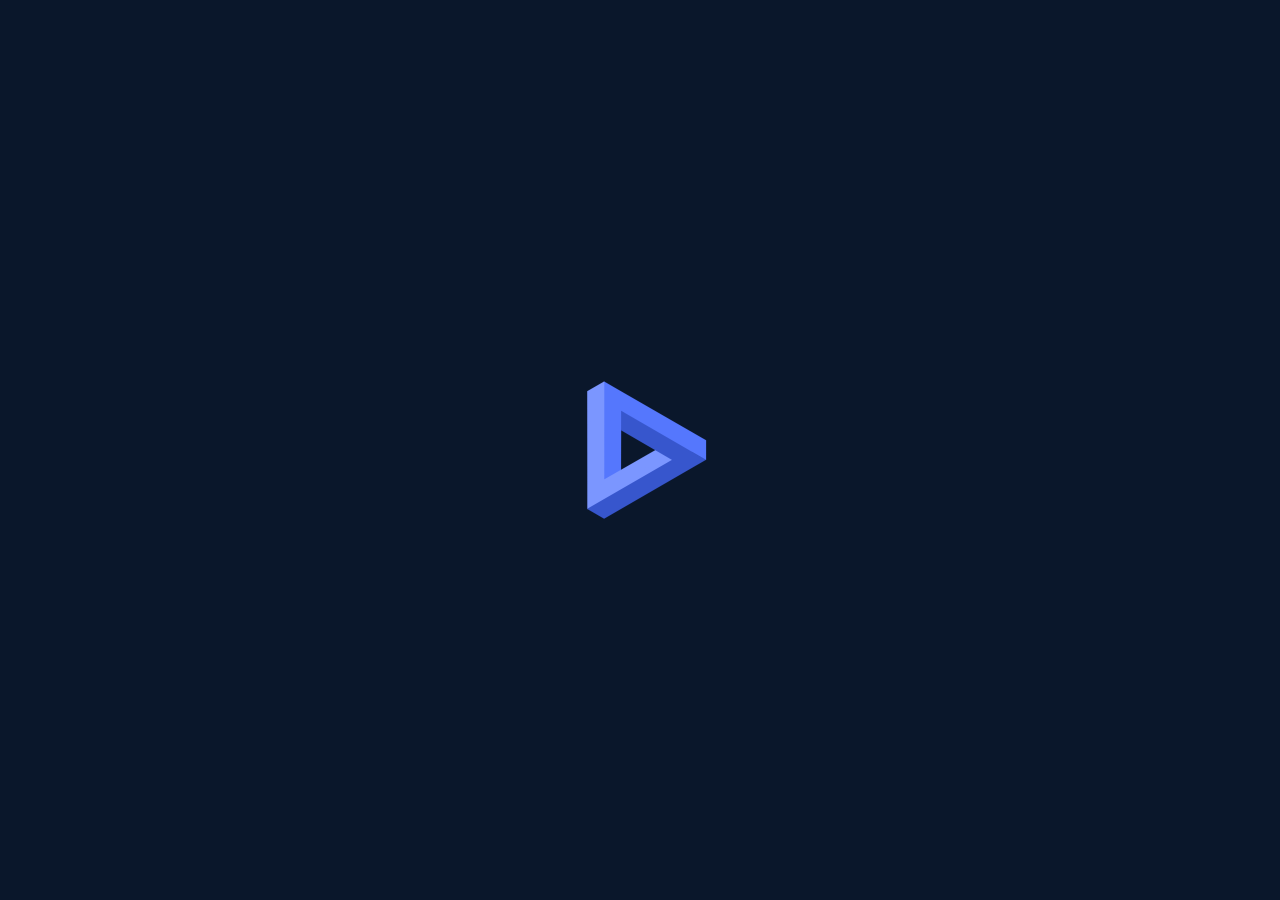
==== index.html @ db275c1c "release app" ====
<!doctype html><html lang="en" class="notranslate" translate="no"><head><meta charset="utf-8"/><meta name="viewport" content="width=device-width,initial-scale=1"/><script type="text/javascript" src="/charting_library/charting_library.standalone.js"></script><script type="text/javascript" src="/datafeeds/udf/dist/polyfills.js"></script><script type="text/javascript" src="/datafeeds/udf/dist/bundle.js"></script><title>deri</title><meta name="twitter:card" content="summary"/><meta name="twitter:site" content="@DeriProtocol"/><meta name="twitter:creator" content="@DeriProtocol"/><meta name="twitter:image" content="https://deri.io/deri-logo.png"><meta name="twitter:title" content="The #1 DeFi Derivatives Platform"/><meta name="Keywords" content="decentralized, DeFi, blockchain, BTC, options, perpetual, derivatives, capital, hedge, speculate, arbitrage, AMM, NFT,funding-fee-based perpetual derivatives, power perpetuals, powers,trading, trade,ETH,BNB,ethereum,DEX"/><meta name="Description" content="Trade futures, options, powers, and other derivatives on the best multi-chain platform in DeFi"/><meta name="twitter:description" content="Trade futures, options, powers, and other derivatives on the best multi-chain platform in DeFi"/><meta property="og:title" content="The #1 DeFi Derivatives Platform"/><meta property="og:description" content="Trade futures, options, powers, and other derivatives on the best multi-chain platform in DeFi"/><meta property="og:type" content="website"/><meta property="og:image" content="https://deri.io/deri-logo.png"/><link rel="icon" href="favicon.ico" type="image/x-icon"/><link rel="stylesheet" href="/style/index.css"/><script>!function(e,t,a,n,g){e[n]=e[n]||[],e[n].push({"gtm.start":(new Date).getTime(),event:"gtm.js"});var m=t.getElementsByTagName(a)[0],r=t.createElement(a);r.async=!0,r.src="https://www.googletagmanager.com/gtm.js?id=GTM-5LHW2ZB",m.parentNode.insertBefore(r,m)}(window,document,"script","dataLayer")</script><script defer="defer" src="/static/js/main.02be47eb.js"></script><link href="/static/css/main.0b40af02.css" rel="stylesheet"></head><body><noscript>You need to enable JavaScript to run this app.</noscript><div id="root"><img class="loading-banner" src="/loading.png"/></div><script async src="https://www.googletagmanager.com/gtag/js?id=G-WRFXF5N1WP"></script><script>function gtag(){dataLayer.push(arguments)}if(window.dataLayer=window.dataLayer||[],gtag("js",new Date),gtag("config","G-WRFXF5N1WP"),/vconsole=1/.test(location.href)){function loadScript(e,t){let o,a,n;a=!1,o=document.createElement("script"),o.type="text/javascript",o.src=e,o.onload=o.onreadystatechange=function(){a||this.readyState&&"complete"!=this.readyState||(a=!0,t())},n=document.getElementsByTagName("script")[0],n.parentNode.insertBefore(o,n)}const e=[];["log","info","warn","debug","error"].forEach((t=>{const o=console[t];console[t]=function(){e.push({type:t,params:arguments}),o.apply(console,arguments)}}));loadScript("https://unpkg.com/vconsole/dist/vconsole.min.js",(()=>{new window.VConsole,e.forEach((e=>{console[e.type](e.params)}))}))}</script></body></html>
---- style/index.css ----
.loading-banner {
  position: absolute;
  top: 50%;
  transform: translate(-50%,-50%);
  left: 50%;
}

@media only screen and (max-width: 375px)  {
  .loading-banner {
    width: 100px;
  }
}
@media only screen and (max-width: 760px)  {
  .loading-banner {
    width: 100px;
  }
}
body {
  background-color: #0A172B;
  font-family: Barlow;
  font-style: normal;
}
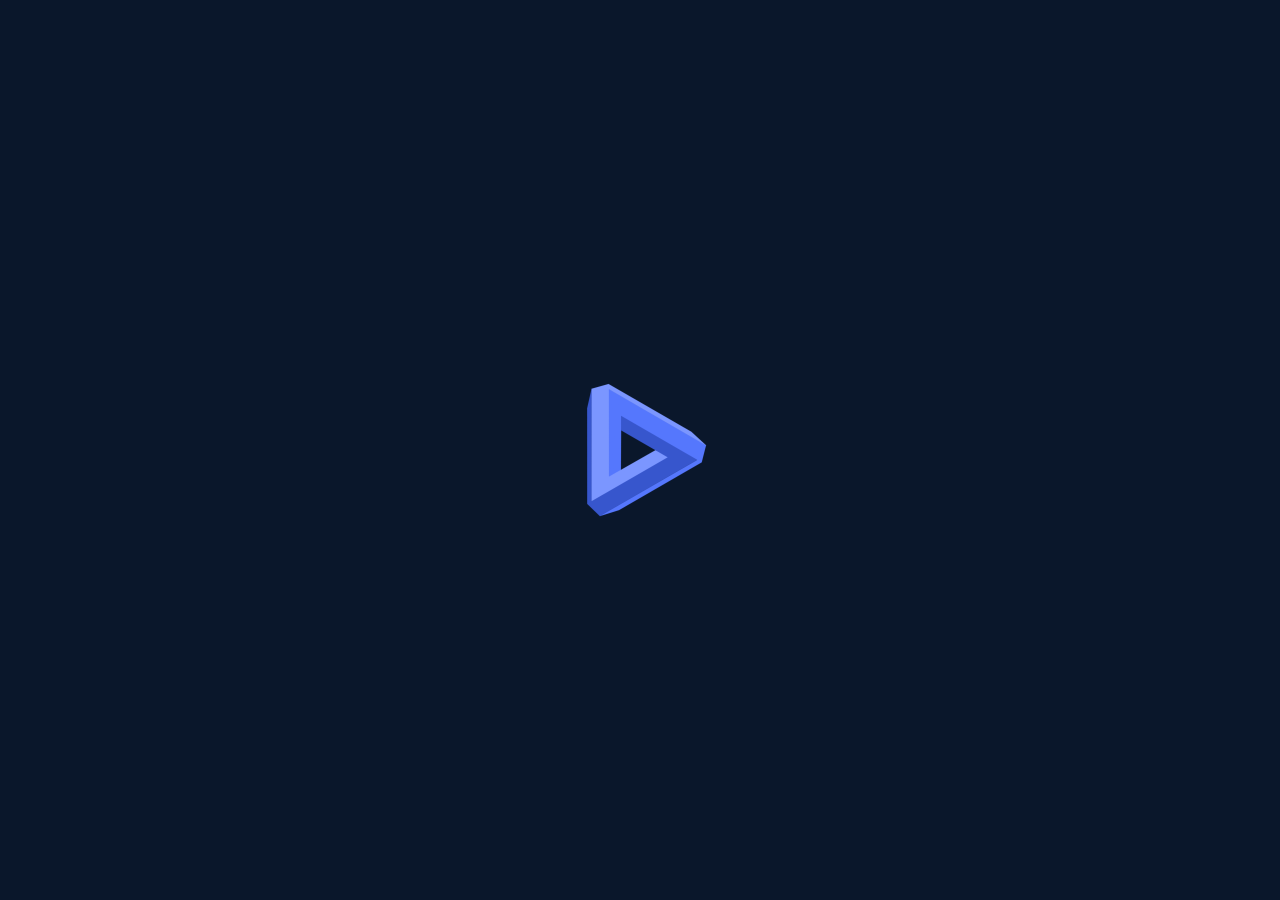
==== commit 09d27b59: "release app" ====
--- a/index.html
+++ b/index.html
@@ -1 +1 @@
-<!doctype html><html lang="en" class="notranslate" translate="no"><head><meta charset="utf-8"/><meta name="viewport" content="width=device-width,initial-scale=1"/><script type="text/javascript" src="/charting_library/charting_library.standalone.js"></script><script type="text/javascript" src="/datafeeds/udf/dist/polyfills.js"></script><script type="text/javascript" src="/datafeeds/udf/dist/bundle.js"></script><title>deri</title><meta name="twitter:card" content="summary"/><meta name="twitter:site" content="@DeriProtocol"/><meta name="twitter:creator" content="@DeriProtocol"/><meta name="twitter:image" content="https://deri.io/deri-logo.png"><meta name="twitter:title" content="The #1 DeFi Derivatives Platform"/><meta name="Keywords" content="decentralized, DeFi, blockchain, BTC, options, perpetual, derivatives, capital, hedge, speculate, arbitrage, AMM, NFT,funding-fee-based perpetual derivatives, power perpetuals, powers,trading, trade,ETH,BNB,ethereum,DEX"/><meta name="Description" content="Trade futures, options, powers, and other derivatives on the best multi-chain platform in DeFi"/><meta name="twitter:description" content="Trade futures, options, powers, and other derivatives on the best multi-chain platform in DeFi"/><meta property="og:title" content="The #1 DeFi Derivatives Platform"/><meta property="og:description" content="Trade futures, options, powers, and other derivatives on the best multi-chain platform in DeFi"/><meta property="og:type" content="website"/><meta property="og:image" content="https://deri.io/deri-logo.png"/><link rel="icon" href="favicon.ico" type="image/x-icon"/><link rel="stylesheet" href="/style/index.css"/><script>!function(e,t,a,n,g){e[n]=e[n]||[],e[n].push({"gtm.start":(new Date).getTime(),event:"gtm.js"});var m=t.getElementsByTagName(a)[0],r=t.createElement(a);r.async=!0,r.src="https://www.googletagmanager.com/gtm.js?id=GTM-5LHW2ZB",m.parentNode.insertBefore(r,m)}(window,document,"script","dataLayer")</script><script defer="defer" src="/static/js/main.02be47eb.js"></script><link href="/static/css/main.0b40af02.css" rel="stylesheet"></head><body><noscript>You need to enable JavaScript to run this app.</noscript><div id="root"><img class="loading-banner" src="/loading.png"/></div><script async src="https://www.googletagmanager.com/gtag/js?id=G-WRFXF5N1WP"></script><script>function gtag(){dataLayer.push(arguments)}if(window.dataLayer=window.dataLayer||[],gtag("js",new Date),gtag("config","G-WRFXF5N1WP"),/vconsole=1/.test(location.href)){function loadScript(e,t){let o,a,n;a=!1,o=document.createElement("script"),o.type="text/javascript",o.src=e,o.onload=o.onreadystatechange=function(){a||this.readyState&&"complete"!=this.readyState||(a=!0,t())},n=document.getElementsByTagName("script")[0],n.parentNode.insertBefore(o,n)}const e=[];["log","info","warn","debug","error"].forEach((t=>{const o=console[t];console[t]=function(){e.push({type:t,params:arguments}),o.apply(console,arguments)}}));loadScript("https://unpkg.com/vconsole/dist/vconsole.min.js",(()=>{new window.VConsole,e.forEach((e=>{console[e.type](e.params)}))}))}</script></body></html>+<!doctype html><html lang="en" class="notranslate" translate="no"><head><meta charset="utf-8"/><meta name="viewport" content="width=device-width,initial-scale=1"/><script type="text/javascript" src="/charting_library/charting_library.standalone.js"></script><script type="text/javascript" src="/datafeeds/udf/dist/polyfills.js"></script><script type="text/javascript" src="/datafeeds/udf/dist/bundle.js"></script><title>deri</title><meta name="twitter:card" content="summary"/><meta name="twitter:site" content="@DeriProtocol"/><meta name="twitter:creator" content="@DeriProtocol"/><meta name="twitter:image" content="https://deri.io/deri-logo.png"><meta name="twitter:title" content="The #1 DeFi Derivatives Platform"/><meta name="Keywords" content="decentralized, DeFi, blockchain, BTC, options, perpetual, derivatives, capital, hedge, speculate, arbitrage, AMM, NFT,funding-fee-based perpetual derivatives, power perpetuals, powers,trading, trade,ETH,BNB,ethereum,DEX"/><meta name="Description" content="Trade futures, options, powers, and other derivatives on the best multi-chain platform in DeFi"/><meta name="twitter:description" content="Trade futures, options, powers, and other derivatives on the best multi-chain platform in DeFi"/><meta property="og:title" content="The #1 DeFi Derivatives Platform"/><meta property="og:description" content="Trade futures, options, powers, and other derivatives on the best multi-chain platform in DeFi"/><meta property="og:type" content="website"/><meta property="og:image" content="https://deri.io/deri-logo.png"/><link rel="icon" href="favicon.ico" type="image/x-icon"/><link rel="stylesheet" href="/style/index.css"/><script>!function(e,t,a,n,g){e[n]=e[n]||[],e[n].push({"gtm.start":(new Date).getTime(),event:"gtm.js"});var m=t.getElementsByTagName(a)[0],r=t.createElement(a);r.async=!0,r.src="https://www.googletagmanager.com/gtm.js?id=GTM-5LHW2ZB",m.parentNode.insertBefore(r,m)}(window,document,"script","dataLayer")</script><script defer="defer" src="/static/js/main.0117c1bc.js"></script><link href="/static/css/main.0b40af02.css" rel="stylesheet"></head><body><noscript>You need to enable JavaScript to run this app.</noscript><div id="root"><img class="loading-banner" src="/loading.png"/></div><script async src="https://www.googletagmanager.com/gtag/js?id=G-WRFXF5N1WP"></script><script>function gtag(){dataLayer.push(arguments)}if(window.dataLayer=window.dataLayer||[],gtag("js",new Date),gtag("config","G-WRFXF5N1WP"),/vconsole=1/.test(location.href)){function loadScript(e,t){let o,a,n;a=!1,o=document.createElement("script"),o.type="text/javascript",o.src=e,o.onload=o.onreadystatechange=function(){a||this.readyState&&"complete"!=this.readyState||(a=!0,t())},n=document.getElementsByTagName("script")[0],n.parentNode.insertBefore(o,n)}const e=[];["log","info","warn","debug","error"].forEach((t=>{const o=console[t];console[t]=function(){e.push({type:t,params:arguments}),o.apply(console,arguments)}}));loadScript("https://unpkg.com/vconsole/dist/vconsole.min.js",(()=>{new window.VConsole,e.forEach((e=>{console[e.type](e.params)}))}))}</script></body></html>
